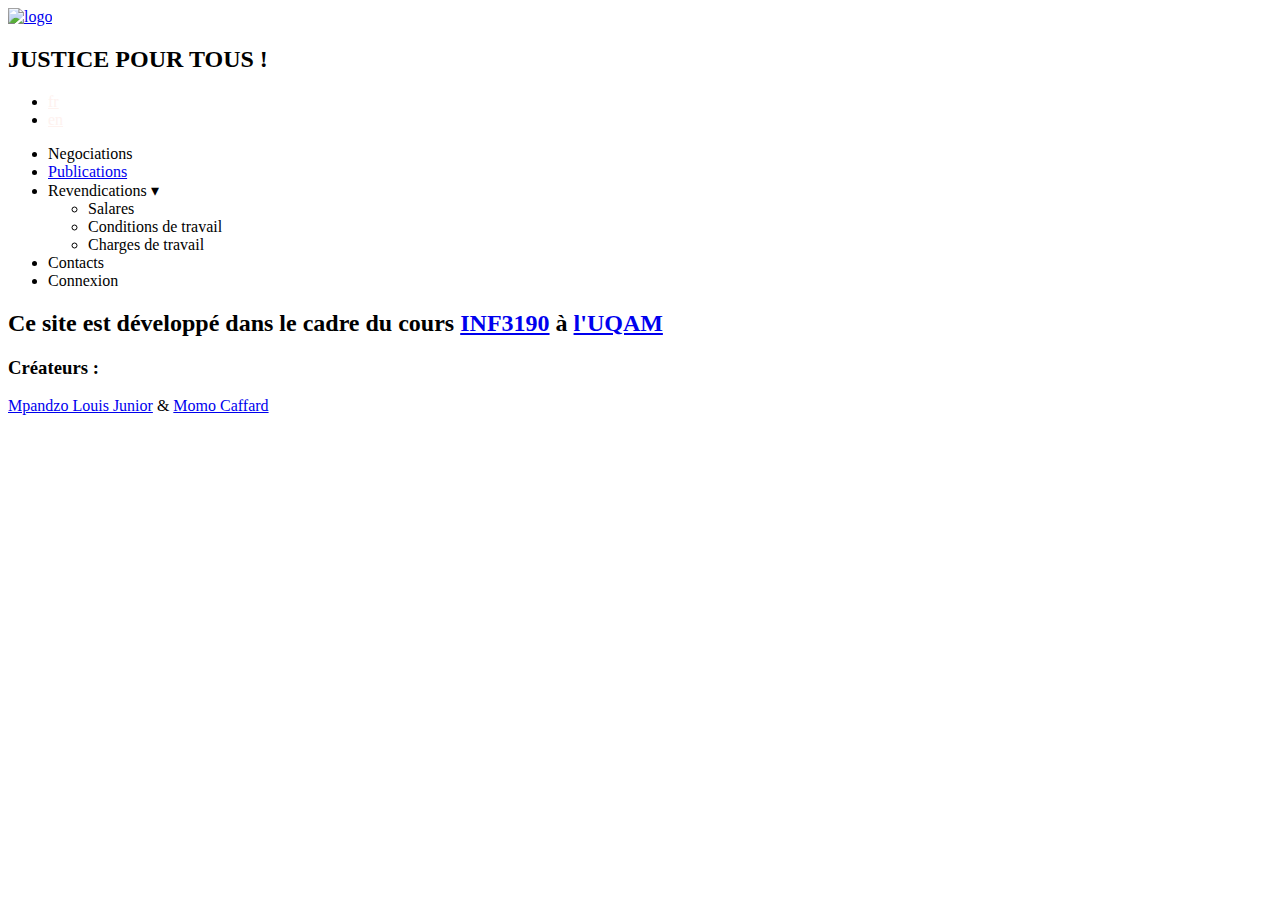
==== HTML/index.html @ 21f213f8 "Add files via upload" ====
<!DOCTYPE html>
	<html>
	<head>
		<meta charset="ISO-8859-1">
		<title>TP1-INF3190 Groupe 66</title>
		<link rel="stylesheet" type="text/css" href="./../CSS/style.css"/>
	</head>
	<body>
		<div id="#mainpage">
			<header>
				<div id="part1">
					<div id="logotipo">
						<a href="index.html"><img src="./../image/logo.png" alt="logo" title="logo du syndicat"></a>
					</div>
					<div>
						<h2>JUSTICE POUR TOUS !</h2>
					</div>
					<nav id="lang">
						<ul >
							<li id ="fr">
								<a href="#" style="color:#FEF2EF;">fr</a>
							</li>
							<li id ="en">
								<a href="en.html" style="color:#FEF2EF;">en</a>
							</li>
						</ul>
					</nav>
				</div>
				<div id="part2"><nav id="naviguer">
					<ul>
						<li><a>Negociations</a></li>
						<li><a href="publications.html">Publications</a></li>      
						<li class="deroulant"><a>Revendications &#x025BE;</a>
							<ul class="sous">
								<li><a>Salares</a></li>
								<li><a>Conditions de travail</a></li>
								<li><a>Charges de travail</a></li>
							</ul>
						</li> 
						<li><a>Contacts</a></li> 
						<li><a>Connexion</a></li> 
					</ul> 
				</nav>
			</div>
		</header>
		<footer>
			<div class="dvl">
				<h2>Ce site est d&eacute;velopp&eacute; dans le cadre du cours <a href="http://www.etudier.uqam.ca/cours?sigle=INF3190" class="uqamliens">INF3190</a>
					&agrave; <a href="https://uqam.ca/" class="uqamliens">l&apos;UQAM</a>
				</h2>
			</div>
			<div class="createurs">
				<h3>Cr&eacute;ateurs :</h3>
				<a href="mailto:mpandzo-otiankouya.louis_junior@courrier.uqam.ca">Mpandzo Louis Junior</a> & <a href="mailto:diakhate.mohamed@courrier.uqam.ca">Momo Caffard</a>
			</div>
		</footer>
	</div>	
</body>
</html>
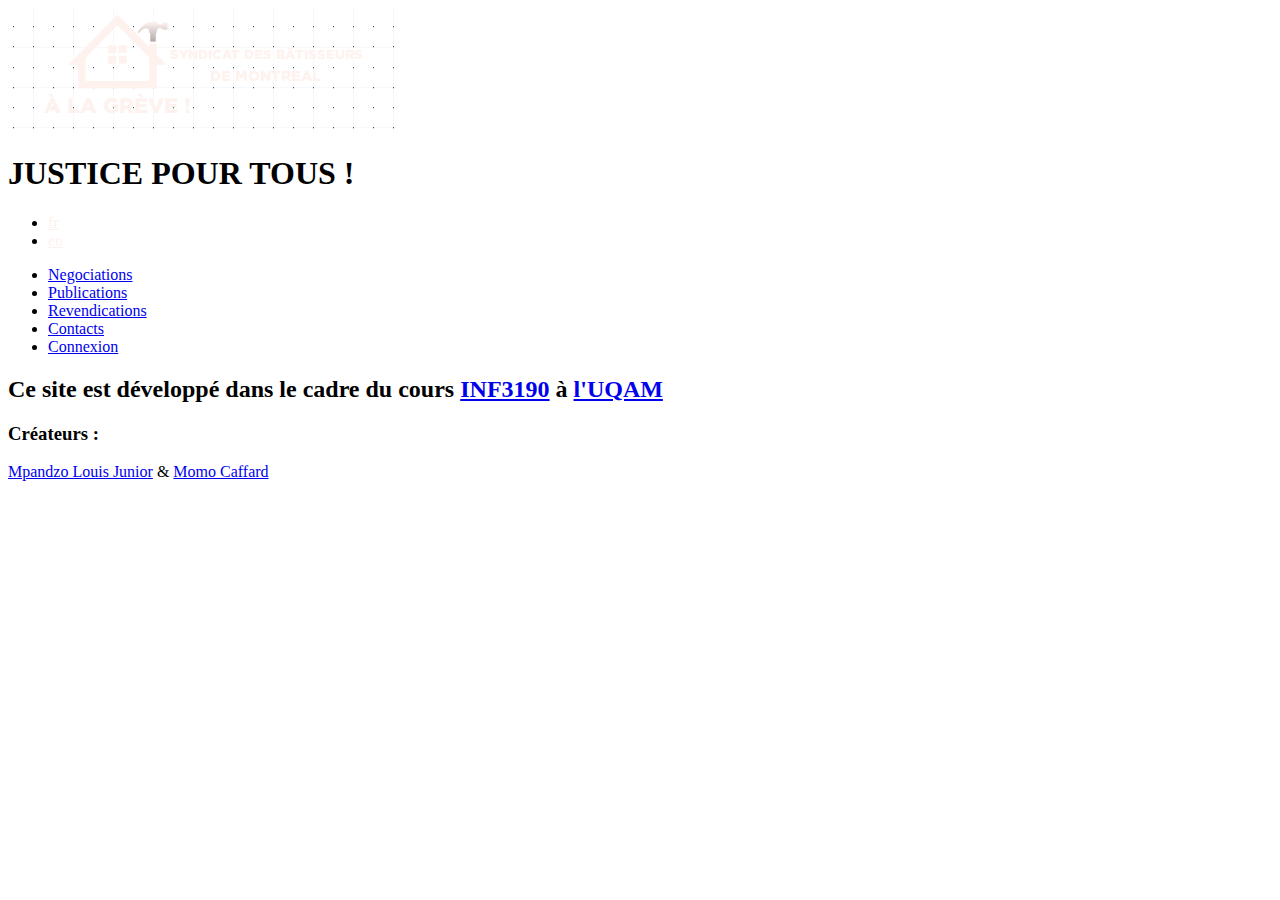
==== commit 84a2477a: "Update index.html" ====
--- a/HTML/index.html
+++ b/HTML/index.html
@@ -13,32 +13,28 @@
 						<a href="index.html"><img src="./../image/logo.png" alt="logo" title="logo du syndicat"></a>
 					</div>
 					<div>
-						<h2>JUSTICE POUR TOUS !</h2>
+						<h1>JUSTICE POUR TOUS !</h1>
 					</div>
 					<nav id="lang">
 						<ul >
 							<li id ="fr">
-								<a href="#" style="color:#FEF2EF;">fr</a>
+								<a href="#" style="color:#FEF2EF;" title="francais">fr</a>
 							</li>
 							<li id ="en">
-								<a href="en.html" style="color:#FEF2EF;">en</a>
+								<a href="en.html" style="color:#FEF2EF;" title="anglais">en</a>
 							</li>
 						</ul>
 					</nav>
 				</div>
-				<div id="part2"><nav id="naviguer">
-					<ul>
-						<li><a>Negociations</a></li>
-						<li><a href="publications.html">Publications</a></li>      
-						<li class="deroulant"><a>Revendications &#x025BE;</a>
-							<ul class="sous">
-								<li><a>Salares</a></li>
-								<li><a>Conditions de travail</a></li>
-								<li><a>Charges de travail</a></li>
-							</ul>
+				<div id="part2">
+					<nav id="naviguer">
+					<ul >
+						<li class = "sur"><a href="negociations.html">Negociations</a></li>
+						<li class = "sur"><a href="publications.html">Publications</a></li>      
+						<li class="deroulant"><a href="revendications.html">Revendications</a>
 						</li> 
-						<li><a>Contacts</a></li> 
-						<li><a>Connexion</a></li> 
+						<li class = "sur"><a href="contacts.html">Contacts</a></li> 
+						<li class = "sur"><a href="connexion.html">Connexion</a></li> 
 					</ul> 
 				</nav>
 			</div>
@@ -56,4 +52,4 @@
 		</footer>
 	</div>	
 </body>
-</html>+</html>
--- a/CSS/style.css
+++ b/CSS/style.css
@@ -0,0 +1 @@
+@charset "ISO-8859-1";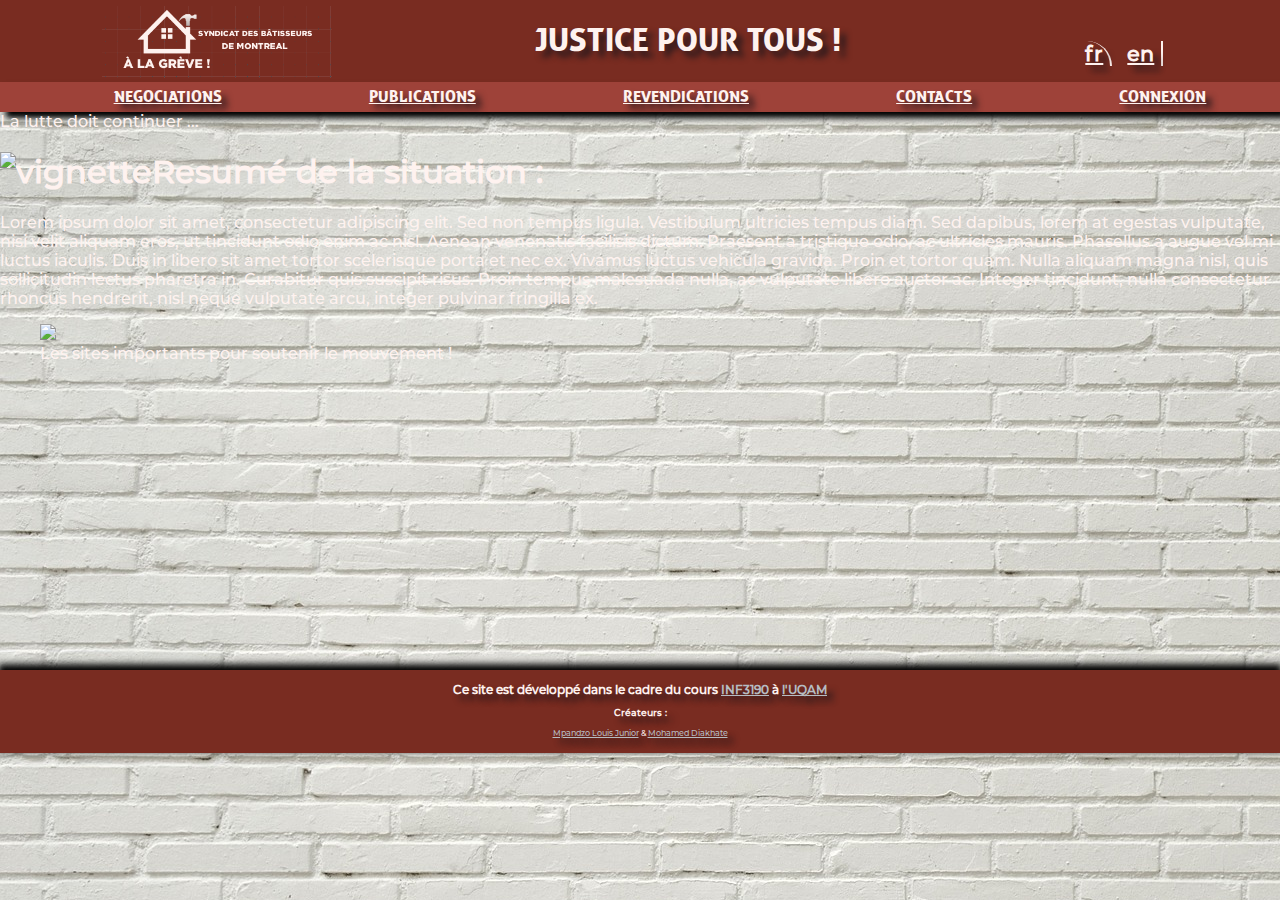
==== commit 06968f91: "tkt" ====
--- a/HTML/index.html
+++ b/HTML/index.html
@@ -28,28 +28,45 @@
 				</div>
 				<div id="part2">
 					<nav id="naviguer">
-					<ul >
+					<ul>
 						<li class = "sur"><a href="negociations.html">Negociations</a></li>
 						<li class = "sur"><a href="publications.html">Publications</a></li>      
-						<li class="deroulant"><a href="revendications.html">Revendications</a>
-						</li> 
+						<li class="sur"><a href="revendications.html">Revendications</a></li> 
 						<li class = "sur"><a href="contacts.html">Contacts</a></li> 
 						<li class = "sur"><a href="connexion.html">Connexion</a></li> 
 					</ul> 
 				</nav>
 			</div>
 		</header>
+		<section>
+				<div id="symbole" class="element">
+					<div id="symbole-desc"> La lutte doit continuer ...</div>
+				</div>
+				<article class="element">
+					<h1><img src="./../image/vignette.png" alt="vignette" class="ico_categorie" class="imageflottante" /><span>Resum&eacute; de la situation :</span></h1>
+					<p>Lorem ipsum dolor sit amet, consectetur adipiscing elit. Sed non tempus ligula. Vestibulum ultricies tempus diam. Sed dapibus, lorem at egestas vulputate, nisi velit aliquam eros, ut tincidunt odio enim ac nisl. Aenean venenatis facilisis dictum. Praesent a tristique odio, ac ultricies mauris. Phasellus a augue vel mi luctus iaculis. Duis in libero sit amet tortor scelerisque porta et nec ex. Vivamus luctus vehicula gravida. Proin et tortor quam. Nulla aliquam magna nisl, quis sollicitudin lectus pharetra in. Curabitur quis suscipit risus. Proin tempus malesuada nulla, ac vulputate libero auctor ac. Integer tincidunt, nulla consectetur rhoncus hendrerit, nisl neque vulputate arcu, integer pulvinar fringilla ex.</p>
+				</article>
+				<figure id="carte" class="element">
+					<img src="./../image/map.jpg" usemap="#mtl" id="tecar">
+		<map name="mtl">
+		   <area shape="circle" coords="226,165,21" href="site1.html">
+		   <area shape="circle" coords="294,302,21" href="site2.html">
+		   <area shape="circle" coords="382,210,21" href="site3.html">
+		</map>
+					<figcaption> Les sites importants pour soutenir le mouvement !</figcaption>
+				</figure>
+		</section>
 		<footer>
 			<div class="dvl">
 				<h2>Ce site est d&eacute;velopp&eacute; dans le cadre du cours <a href="http://www.etudier.uqam.ca/cours?sigle=INF3190" class="uqamliens">INF3190</a>
-					&agrave; <a href="https://uqam.ca/" class="uqamliens">l&apos;UQAM</a>
+					&agrave; <a href="https://uqam.ca/" class="uqamliens">l'UQAM</a>
 				</h2>
 			</div>
 			<div class="createurs">
 				<h3>Cr&eacute;ateurs :</h3>
-				<a href="mailto:mpandzo-otiankouya.louis_junior@courrier.uqam.ca">Mpandzo Louis Junior</a> & <a href="mailto:diakhate.mohamed@courrier.uqam.ca">Momo Caffard</a>
+				<a href="mailto:mpandzo-otiankouya.louis_junior@courrier.uqam.ca">Mpandzo Louis Junior</a> &amp; <a href="mailto:diakhate.mohamed@courrier.uqam.ca">Mohamed Diakhate</a>
 			</div>
 		</footer>
 	</div>	
 </body>
-</html>
+</html>--- a/CSS/style.css
+++ b/CSS/style.css
@@ -1 +1,144 @@
-@charset "ISO-8859-1";+@charset "ISO-8859-1";
+@font-face
+{
+    font-family: 'Montserrat-Medium';
+    src: url('./fonts/Montserrat-Medium.otf');
+    src: url('./fonts/Montserrat-Medium.otf') format ("opentype");
+    font-weight: normal;
+    font-style: normal;
+}
+
+@font-face
+{
+    font-family: 'Zwodrei';
+    src: url('./fonts/zwodrei_bold_demo.ttf');
+    src: url('./fonts/zwodrei_bold_demo.ttf') format ("truetype");
+    font-weight: normal;
+    font-style: normal;
+}
+
+body
+{
+    background: url('./../image/fond2.jpg');
+    font-family: Montserrat-Medium, Arial, serif;
+    margin: 0px;
+    padding: 0px;
+    color: #FEF2EF;
+}
+
+ul{
+	list-style-type: none;
+	font-weight: bold;
+	display: flex;
+}
+
+header a {
+color: #FEF2EF;
+}
+
+#lang li{
+	font-size: 1.3em;
+    margin-right: 15px;
+    padding-right: 7px;
+    border-right: 2px #FEF2EF solid;
+}
+
+#lang li[id="fr"]{
+    -webkit-border-radius: 0px 40px 0px 40px;
+-moz-border-radius: 0px 40px 0px 40px;
+border-radius: 0px 40px 0px 40px;
+}
+
+#mainpage
+{
+    width: 100%;
+    margin: auto;
+}
+
+header h1, nav[id="naviguer"] a
+{
+    font-family: Zwodrei, serif;
+    font-weight: normal;
+    text-transform: uppercase;
+}
+
+#part1
+{
+	background-color: #792C21;
+    display: flex; 
+    max-height: 100px;
+    justify-content: space-around;
+    align-items: flex-end;
+    box-shadow: 6px 6px 6px black;
+    text-shadow: 6px 6px 6px #29191C;
+}
+
+#logotipo img
+{
+    max-width: 230px;
+    height: auto;
+    background-image: none;
+}
+
+#lang ul li[id="en"] a:hover{
+	border-bottom: 3px solid #FEF2EF;
+}
+
+#part2
+{
+	background-color: #9E4239;
+	min-height: 25px;
+	box-shadow: 6px 6px 6px black;
+    text-shadow: 6px 6px 6px #29191C;
+}
+
+#part2 ul {
+    margin: 0 auto;
+    padding-top: 5px;
+    padding-bottom: 5px;
+}
+
+#naviguer ul{
+	display: flex;
+	justify-content: space-around;
+}
+
+#naviguer ul li a:hover{
+    border-bottom: 3px solid #FEF2EF;
+}
+
+footer{
+    text-align: center;
+    background-color: #792C21;
+    box-shadow: 0px -4px 7px 2px #000000;
+    text-shadow: 6px 6px 6px #29191C;
+    padding-top: 2.5px;
+    padding-bottom: 5px;
+    height: 75px;
+    font-size: 50%; 
+    position: absolute;
+    top: 670px;
+    width: 100%;
+    border-top: 
+}
+
+footer a {
+color: #B6BCC2;
+}
+
+@media all and (max-width: 1024px)
+{
+    #mainpage
+    {
+        width: auto;
+    }
+
+    #naviguer ul{
+    flex-wrap: wrap;
+	justify-content: space-around;
+    
+}
+header h1{
+    font-size: 90%;
+}
+}
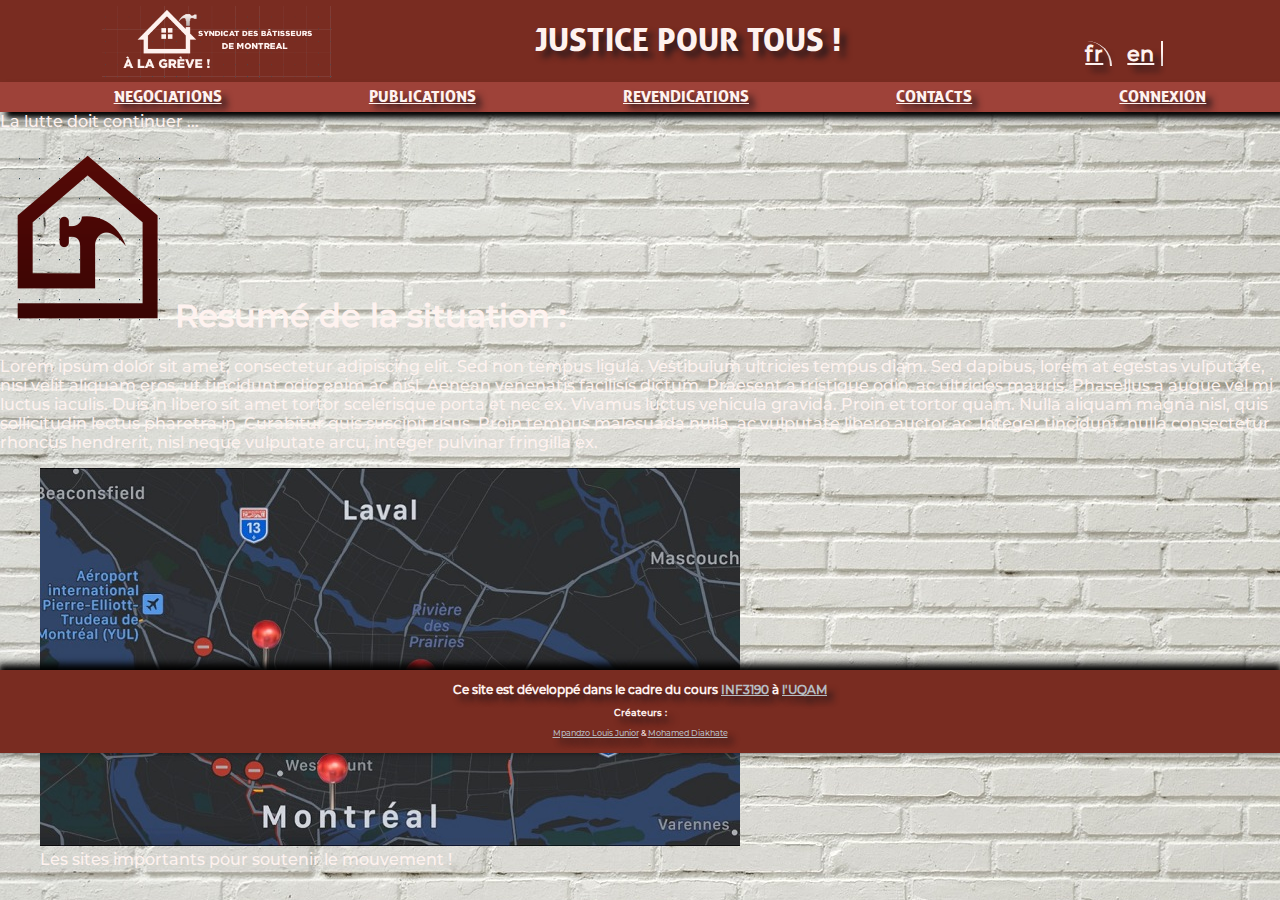
==== commit ae8b91bd: "Update index.html" ====
--- a/HTML/index.html
+++ b/HTML/index.html
@@ -49,9 +49,9 @@
 				<figure id="carte" class="element">
 					<img src="./../image/map.jpg" usemap="#mtl" id="tecar">
 		<map name="mtl">
-		   <area shape="circle" coords="226,165,21" href="site1.html">
-		   <area shape="circle" coords="294,302,21" href="site2.html">
-		   <area shape="circle" coords="382,210,21" href="site3.html">
+		   <area shape="circle" coords="226,165,21" href="manifestation1.html">
+		   <area shape="circle" coords="294,302,21" href="manifestation2.html">
+		   <area shape="circle" coords="382,210,21" href="manifestation3.html">
 		</map>
 					<figcaption> Les sites importants pour soutenir le mouvement !</figcaption>
 				</figure>
@@ -69,4 +69,4 @@
 		</footer>
 	</div>	
 </body>
-</html>+</html>
